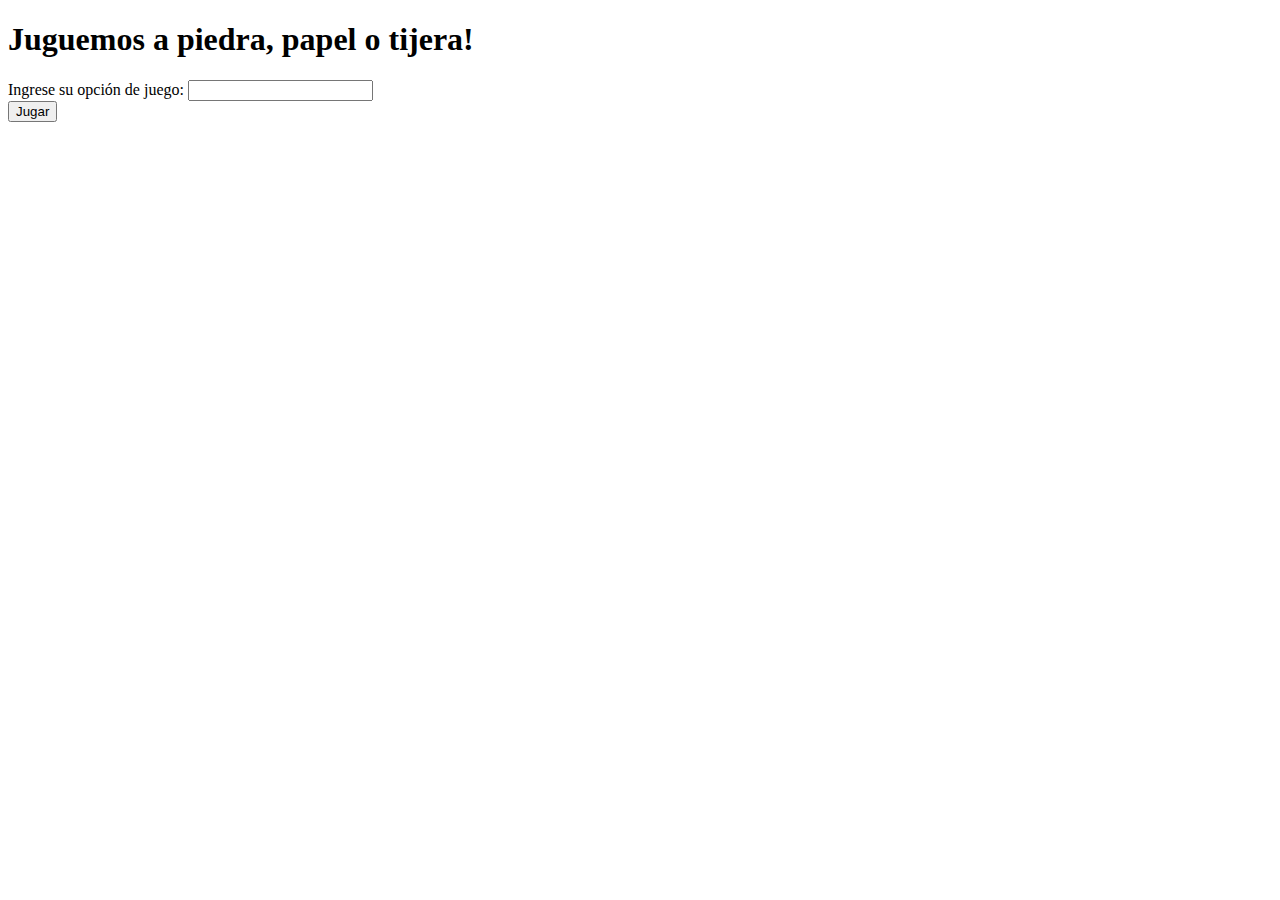
==== Juego/index.html @ 02caed37 "Adhiero archivo js para juego" ====
<!DOCTYPE html>
<head>
  <meta charset="utf-8">
  <title>A Jugar se ha dicho</title>
</head>

<body>
<!--REQUISITOS-->
<!--1- usando un campo de texto (donde ingresa piedra, papel o tijera textualmente).-->
<!--2- Elige una vez papel, a la siguiente tijera y a la siguiente piedra (y así sucesivamente)-->
<!--2- Cada 3 partidas ganadas por el humano muestra un “alert” felicitándolo.
-->
<div class="container">
  <h1>Juguemos a piedra, papel o tijera!</h1>
  <form>
    Ingrese su opción de juego: <input type="text" name="opcion" id="opcion" value=""/>
  </form>
  <button onclick="jugar();">Jugar</button>
<!div>

<script type="text/javascript" src="js/main.js"></script>

</body>
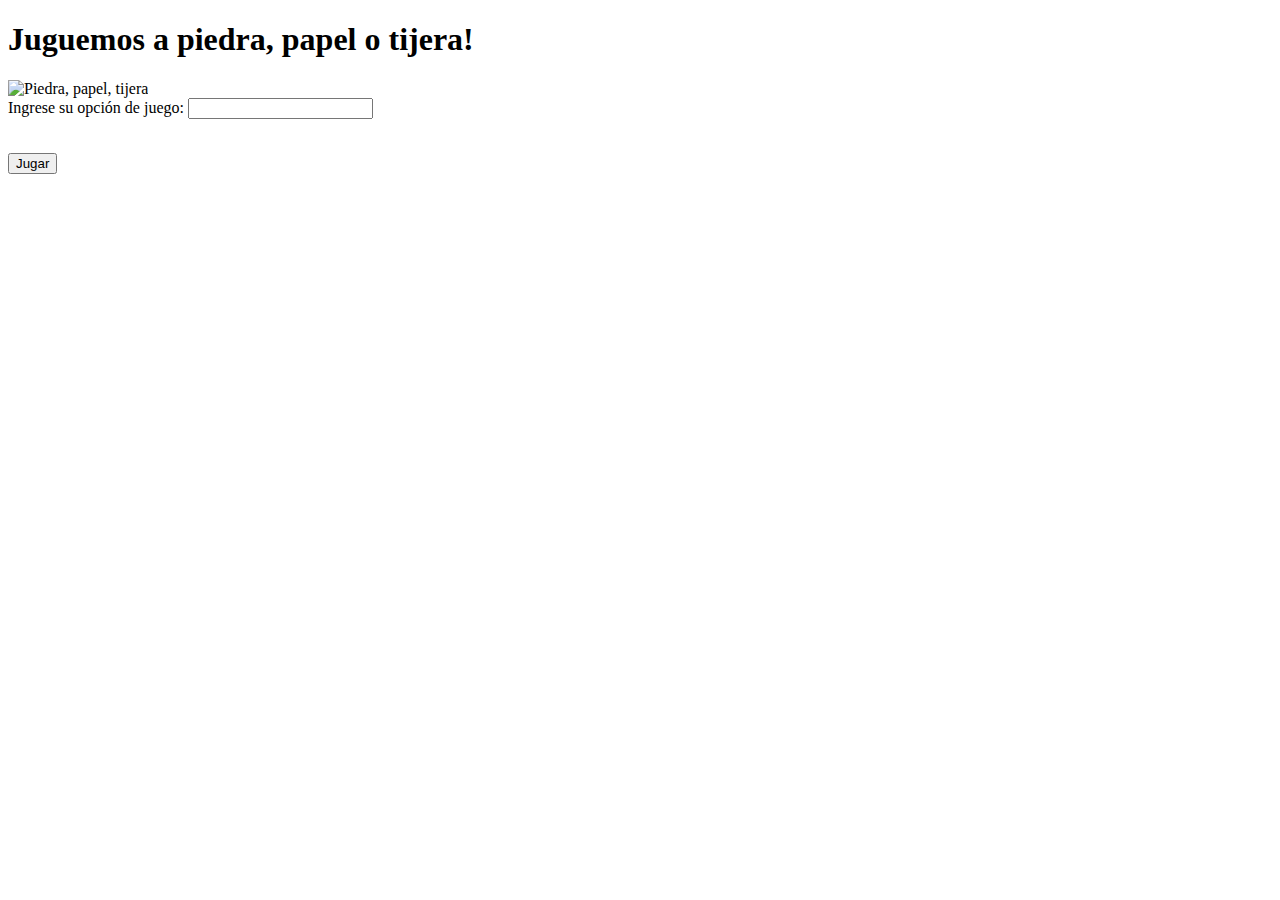
==== commit 034e8c22: "Borrar ayuda.css y cambiar id my corousel. Close #5" ====
--- a/Juego/index.html
+++ b/Juego/index.html
@@ -2,6 +2,7 @@
 <head>
   <meta charset="utf-8">
   <title>A Jugar se ha dicho</title>
+  <link href="css/juego.css" rel="stylesheet">
 </head>
 
 <body>
@@ -12,12 +13,15 @@
 -->
 <div class="container">
   <h1>Juguemos a piedra, papel o tijera!</h1>
+  <img src="images/images.jpg" alt="Piedra, papel, tijera"/>
   <form>
     Ingrese su opción de juego: <input type="text" name="opcion" id="opcion" value=""/>
   </form>
-  <button onclick="jugar();">Jugar</button>
+        <img id="op_usuario" src="images/signo.jpg" alt=""/>
+        <p><button id = "jugar">Jugar</button></p>
+        <img id="opcion_pc" src="images/signo.jpg" alt=""/>
 <!div>
 
-<script type="text/javascript" src="js/main.js"></script>
+<script type="text/javascript" src="js/juego.js"></script>
 
 </body>
